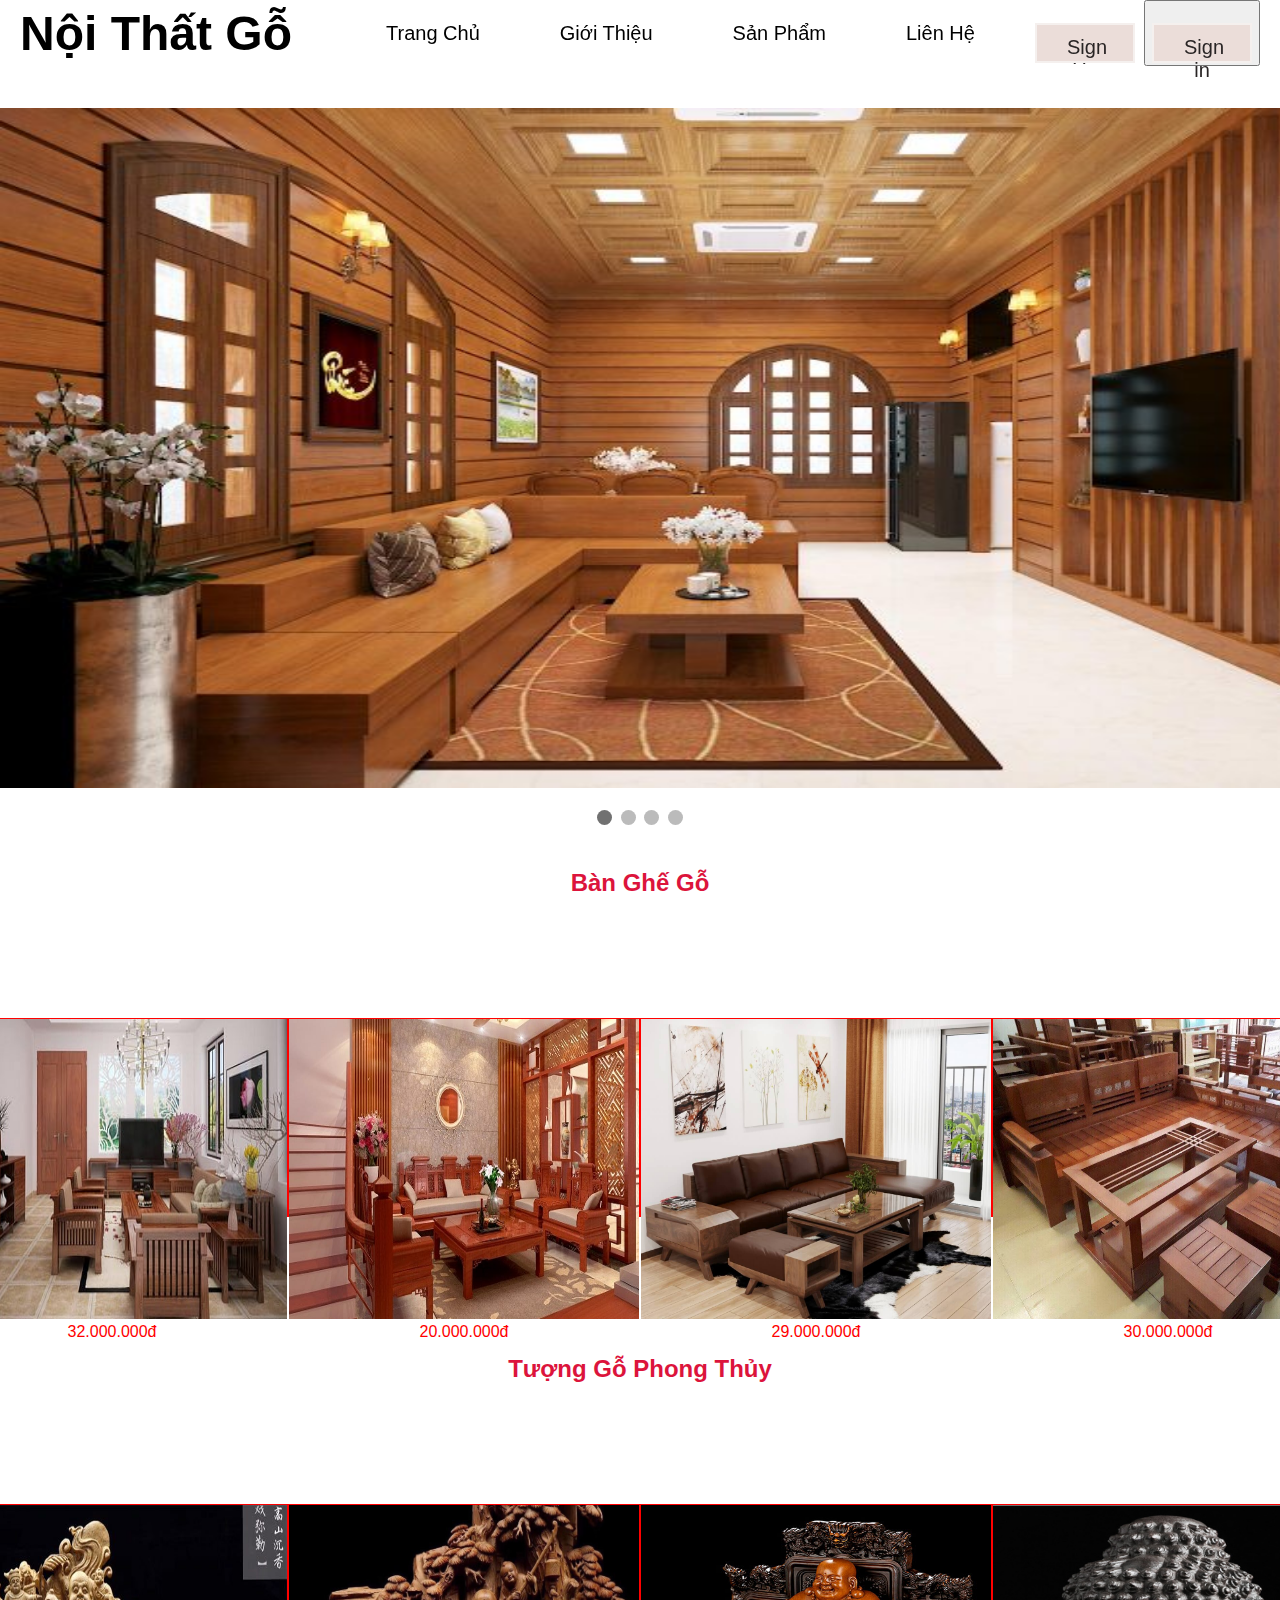
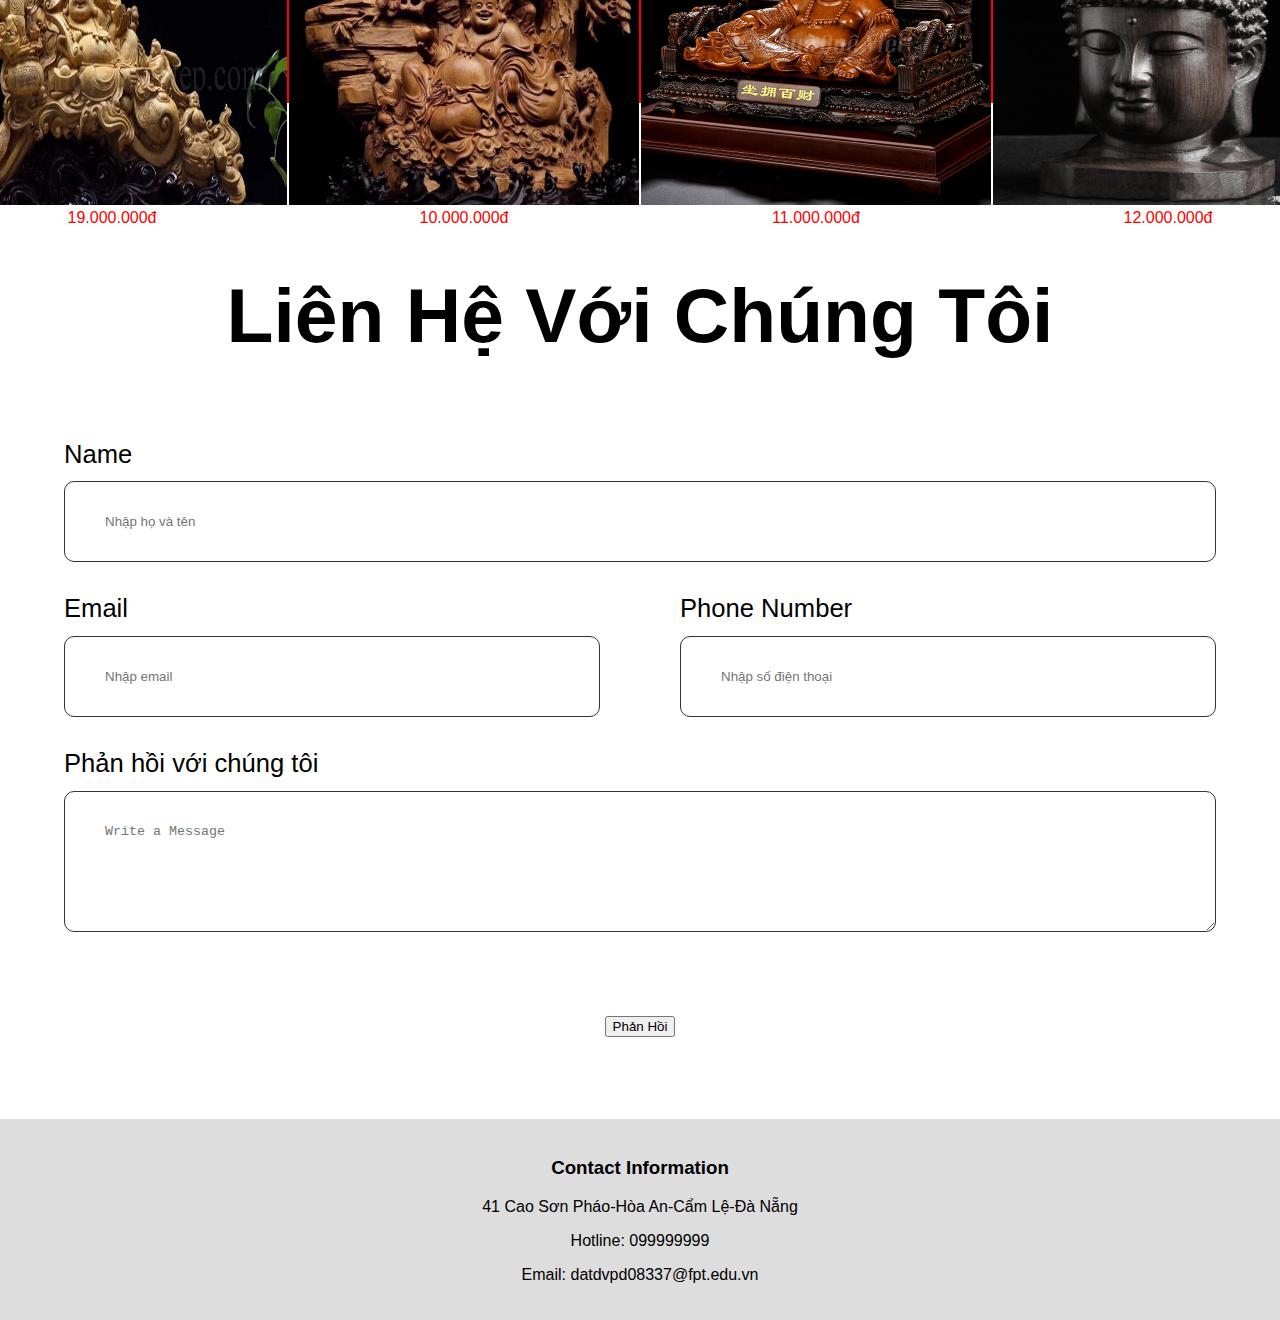
==== assmengd/html.html @ dd5f330a "upp" ====
<!DOCTYPE html>
<html>
<head>
<title>asm</title>
<meta charset="UTF-8">
<meta name="viewport" content="width=device-width, initial-scale=1">
<link rel="stylesheet" href="css.css">
</head>
<body>
  <div class="header-top">
    <div class="container container-wrap">
        <a href="#" class="header-logo">Nội Thất Gỗ</a>
        <ul class="header-menu">
            <li class="menu-item">
                <a href="#" class="menu-link">Trang Chủ</a>
            </li>
            <li class="menu-item">
                <a href="#in4" class="menu-link">Giới Thiệu</a>
            </li>
            <li class="menu-item">
                <a href="#sanp" class="menu-link">Sản Phẩm</a>
            </li>
            <li class="menu-item">
                <a href="#contact" class="menu-link">Liên Hệ</a>
            </li>
        </ul>
        <div class="header-account">
            <button class="account-btn">
                <a href="#!" class="account-link">Sign Up</a>
            </button>
            <button class="btn-red">
                <a href="#!" class="account-link">Sign in</a>
            </button>
        </div>
    </div>


  <div class="slideshow-container" >
    
<div class="header" >
  <div class="mySlides fade"  >
    
    <img src="anh/go do.jpg" style="width:1460px" height="680px">
    <div class="text"></div>
  </div>
  
  <div class="mySlides fade">
    
    <img src="anh/gobasic.jpg" style="width:1460px" height="680px">
    <div class="text"></div>
  </div>
  
  <div class="mySlides fade">
    
    <img src="anh/gohiendai.jpg" style="width:1460px" height="680px">
    <div class="text"></div>
  </div>
  <div class="mySlides fade">  
      <img src="anh/ghegorongphuong.jpg" style="width:1460px" height="680px">
      <div class="text"></div>
    </div>

    
  </div>
  <br>
  
  <div style="text-align:center">
    <span class="dot" onclick="currentSlide(1)"></span> 
    <span class="dot" onclick="currentSlide(2)"></span> 
    <span class="dot" onclick="currentSlide(3)"></span> 
    <span class="dot" onclick="currentSlide(4)"></span>
  </div>
  
</div>

  <div class="main">
    <h2 style="color: crimson;"id="sanp">Bàn Ghế Gỗ</h2>
    <div class="fakeimg" style="height: 400px;" >
      <div class="banghe" id="banghe"><img src="anh/noithat.jpg" height="300px" width="350px"> <br> 
        <span class="item-des">
          32.000.000đ
        </span>
      </div>
      <div class="banghe" id="banghe"><img src="anh/ban-ghe-phong-khach-2.jpg" height="300px" width="350px"><br> 
        <span class="item-des">
          20.000.000đ
        </span></div>
      <div class="banghe" id="banghe"><img src="anh/banghepk3.jpg"  height="300px" width="350px"><br> 
        <span class="item-des">
          29.000.000đ
        </span></div>
      <div class="banghe" id="banghe"><img src="anh/banghephongkhach4.jpg"  height="300px" width="350px"><br> 
        <span class="item-des">
          30.000.000đ
        </span></div>
    </div>
    
    <br>
    <h2 style="color: crimson; ;">Tượng Gỗ Phong Thủy</h2>
    <div class="fakeimg" style="height: 400px;;">
    <div class="tuonggo"><img src="anh/5-mau-tuong-go-dep-lam-mua-lam-gio-tao-con-sot-nam-2018-00-1-720x376.jpg" height="300px" width="350px"><br> 
      <span class="item-des">
        19.000.000đ
      </div>
    <div class="tuonggo"><img src="anh/img-7062.jpg" height="300px" width="350px"><br> 
      <span class="item-des">
        10.000.000đ
      </div>
    <div class="tuonggo"><img src="anh/tuong-di-lac-124.jpg" height="300px" width="350px"><br> 
      <span class="item-des">
        11.000.000đ
      </div>
    <div class="tuonggo"><img src="anh/Tuong-Phat-thich-ca-bang-go.jpg" height="300px" width="350px"><br> 
      <span class="item-des">
        12.000.000đ</div>
  </div>
  </div>
</div>
<section id="contact" class="contact ptb-200">
  <div class="container">
      <div class="contact-container">
          <h1 class="contact-heading">Liên Hệ Với Chúng Tôi</h1>
          <form action="" class="contact-form" method="post" id="form-1">
              <div class="form-group">
                  <label for="fullname" class="contact-title">Name</label>
                  <input id="fullname" name="fullname" type="text" placeholder="Nhập họ và tên" class="contact-input" required>
                  <span class="form-message"></span>
              </div>

              <div class="form-group">
                  <div class="input-wrap">
                      <div class="form-group">
                          <label for="email" class="contact-title">Email</label>
                          <input id="email" name="email" type="email" placeholder="Nhập email" class="contact-input" required>
                          <span class="form-message"></span>
                      </div>
                      <div class="form-group">
                          <label for="telphone" class="contact-title">Phone Number</label>
                          <input id="telphone" name="telphone" type="tel" placeholder="Nhập số điện thoại" class="contact-input"
                              required>
                          <span class="form-message"></span>
                      </div>
                  </div>
              </div>

              <div class="form-group">
                  <label for="message" class="contact-title">Phản hồi với chúng tôi</label>
                  <textarea name="message" id="message" cols="30" rows="5" placeholder="Write a Message"
                  class="contact-textarea-message" required></textarea>
                  <span class="form-message"></span>
                  <button type="submit" class="btn-submit">Phản Hồi</button>
              </div>
          </form>
      </div>
  </div>
</section>


<div class="footer">
  <div >
    <div class="contact-info" id="in4">
    <h3>Contact Information</h3>
    <p>41 Cao Sơn Pháo-Hòa An-Cẩm Lệ-Đà Nẵng</p>
    <p>Hotline: 099999999</p>
    <p>Email: datdvpd08337@fpt.edu.vn</p>
    <div class="social-icons">
      <a href="#"><i class="fab fa-facebook"></i></a>
      <a href="#"><i class="fab fa-twitter"></i></a>
      <a href="#"><i class="fab fa-instagram"></i></a>
    </div>
    </div>
</div>
<script src="js.js"></script>
</body>
</html>
---- assmengd/css.css ----
* {
    box-sizing: border-box;
  }
  
  /* Style the body */
  body {
    font-family: Arial;
    margin: 0;
  }
.container {
  max-width: 1240px;
  margin: 0 auto;
}
.container-wrap {
  position: fixed;
  top :0; 
  left: 0;
  right : 0;
  display:flex;
  justify-content: space-between;
  align-items: center;
}
.header-top {
  top: 0;
  left: 0;
  right: 0;
  padding: 3rem 0;    
  background-color: var(--white-color);
  z-index: 2;
}

.header-logo,
.footer-logo {
    font-size: 3rem;
    font-weight: 600;
    color: var(--second-color);
    text-decoration: none;
}

.header-menu,
.footer-menu {
    display: flex;
    align-items: center;
    gap: 5rem;
    list-style: none;
    font-size: 20px;
    font-weight: 200px;
}

.menu-link {
    text-decoration: none;
    color: var(--second-color);
}

.menu-link:hover {
    border-bottom: 2px solid var(--primary-color);
}

.header-account {
    display: flex;
    align-items: center;
    gap: 3px;
    font-weight: 300;
    font-size: 30px;
}

.account-btn {
    border: none;
    outline: none;
    border-radius: 7px;
    overflow: hidden;
    background-color: var(--white-color);
}

.account-link {
    display: block;
    padding: 11px 30px;
    color: var(--second-color);
    text-decoration: none;
    width: 100px;
    height: 40px;
    margin-top: 20px;
    background-color: transparent;
    border: 2px solid rgb(245, 240, 238);
    color: rgb(41, 37, 37);
    cursor: pointer;
    font-size: 20px;
    transition: all 0.5s  ease;
  }


.account-btn:hover a{
    background-color: #F3F3F3;
    box-shadow: 0 0.09rem 3.125rem 0 rgba(0, 0, 0, 0.1);
    transition: linear 0.25s;
}
.item-des{
  display: flex;
  justify-content: center;
  color: red;
}
.account-text button:hover {
  background-color: rgb(248, 246, 245);

}
  .account-link{
    background-color: rgb(235, 221, 217);
  
  }
  /* Header/logo Title */
  .header {
    padding: 0px;
    text-align: center;
    color: white;
    margin-top: 60px;
  }
  
  /* Style the top navigation bar */
  .navbar {
    display: flex;
    background-color: #333;
  }
  
  /* Style the navigation bar links */
  .navbar a {
    color: white;
    padding: 14px 20px;
    text-decoration: none;
    text-align: center;
  }
  
  /* Change color on hover */
  .navbar a:hover {
    background-color: #ddd;
    color: black;
  }
  
  /* Column container */
  .row {  
    display: flex;
    flex-wrap: wrap;
  }
  
  /* Create two unequal columns that sits next to each other */
  /* Sidebar/left column */
  .side {
    flex: 30%;
    background-color: #f1f1f1;
    padding: 20px;
  }
  
  /* Main column */
  .main {
    text-align: center;
    flex: 70%;
    background-color: white;
    padding: 20px;
  }
  .banghe {
    border: 1px solid red;
    margin-top: 1px;
  }
  .tuonggo{ border: 1px solid red;
    margin-top: 1px;
  }
  
  /* Fake image, just for this example */
  .fakeimg { 
    width: 100%;
    padding: 100px;
    display: flex;
    justify-content: center;
  }
  
  /* Footer */
  .footer {
    padding: 20px;
    text-align: center;
    background: #ddd;
  }
  
  /* Responsive layout - when the screen is less than 700px wide, make the two columns stack on top of each other instead of next to each other */
  @media screen and (max-width: 700px) {
    .row, .navbar {   
      flex-direction: column;
    }
  }
  
/*sasd*/

.prev, .next {
  cursor: pointer;
  position: absolute;
  top: 50%;
  width: auto;
  padding: 16px;
  margin-top: -22px;
  color: white;
  font-weight: bold;
  font-size: 18px;
  transition: 0.6s ease;
  border-radius: 0 3px 3px 0;
  user-select: none;
}


.next {
  right: 0;
  border-radius: 3px 0 0 3px;
}


.prev:hover, .next:hover {
  background-color: rgba(0,0,0,0.8);
}


.text {
  color: #f2f2f2;
  font-size: 15px;
  padding: 8px 12px;
  position: absolute;
  bottom: 8px;
  width: 100%;
  text-align: center;
}

.numbertext {
  color: #f2f2f2;
  font-size: 12px;
  padding: 8px 12px;
  position: absolute;
  top: 0;
}

.dot {
  cursor: pointer;
  height: 15px;
  width: 15px;
  margin: 0 2px;
  background-color: #bbb;
  border-radius: 50%;
  display: inline-block;
  transition: background-color 0.6s ease;
}

.active, .dot:hover {
  background-color: #717171;
}


.fade {
  animation-name: fade;
  animation-duration: 1.5s;
}

@keyframes fade {
  from {opacity: .4} 
  to {opacity: 1}
}


@media only screen and (max-width: 300px) {
  .prev, .next,.text {font-size: 11px}
}
.contact-container {
  width: 100%;
  max-width: 72rem;
  height: 53rem;
  margin: 0 auto;
}

.contact-heading {
  margin: 0;
  color: var(--second-color);
  font-weight: 600;
  font-size: 4.8rem;
  margin-bottom: 5rem;
  text-align: center;
}

.contact-title {
  display: block;
  margin-bottom: 0.8rem;
  font-weight: 500;
  font-size: 1.6rem;
  cursor: pointer;
}

.contact-input {
  border: 1px solid #333;
  padding: 2rem 2.5rem;
  margin-bottom: 2rem;
  outline: none;
  border-radius: 10px;
  width: 100%;
  color: #4F4F4F;
}

.contact-textarea-message {
  border: 1px solid #333;
  outline: none;
  border-radius: 10px;
  width: 100%;
  color: #4F4F4F;
  padding: 2rem 2.5rem;
  
}
.input-wrap {
  display: flex;
  gap: 5rem;
}
.form-group {
  flex: 1;
}


.btn-submit {
  display: block;
  margin: 5rem auto;
}
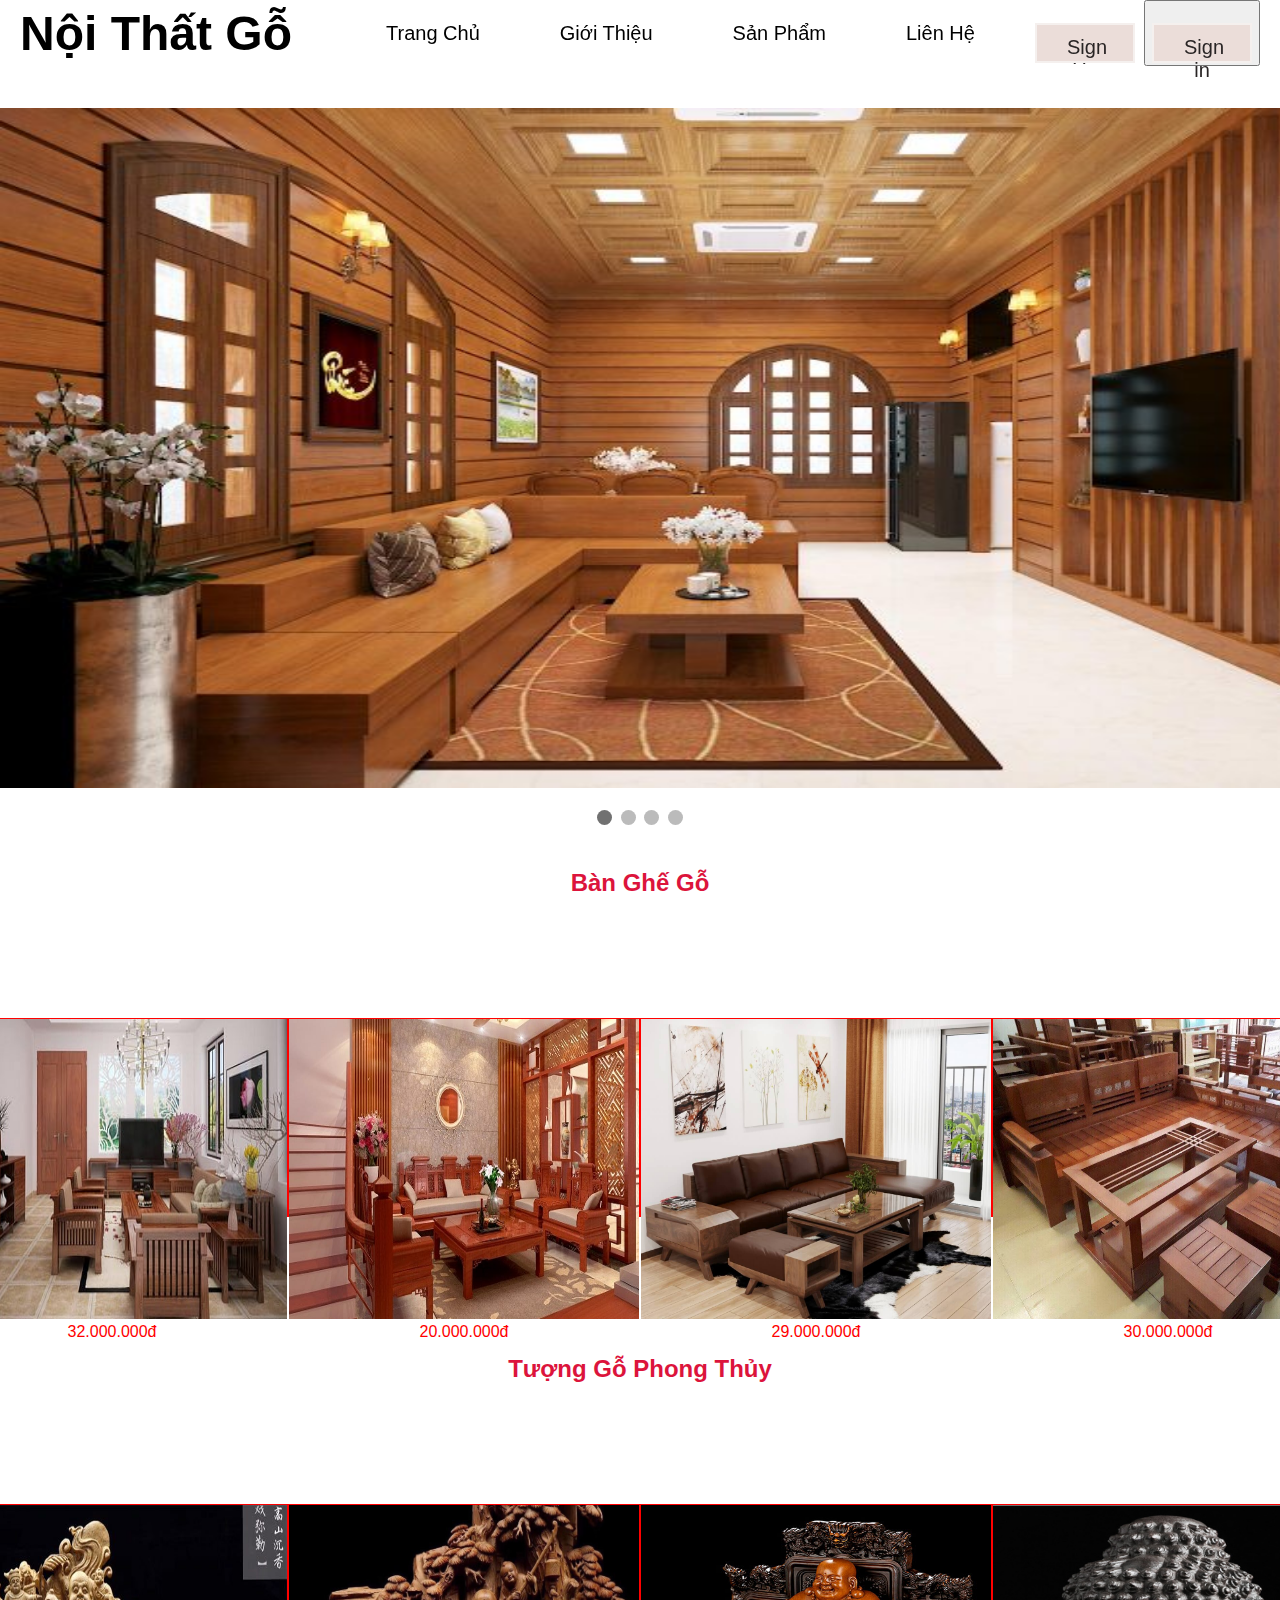
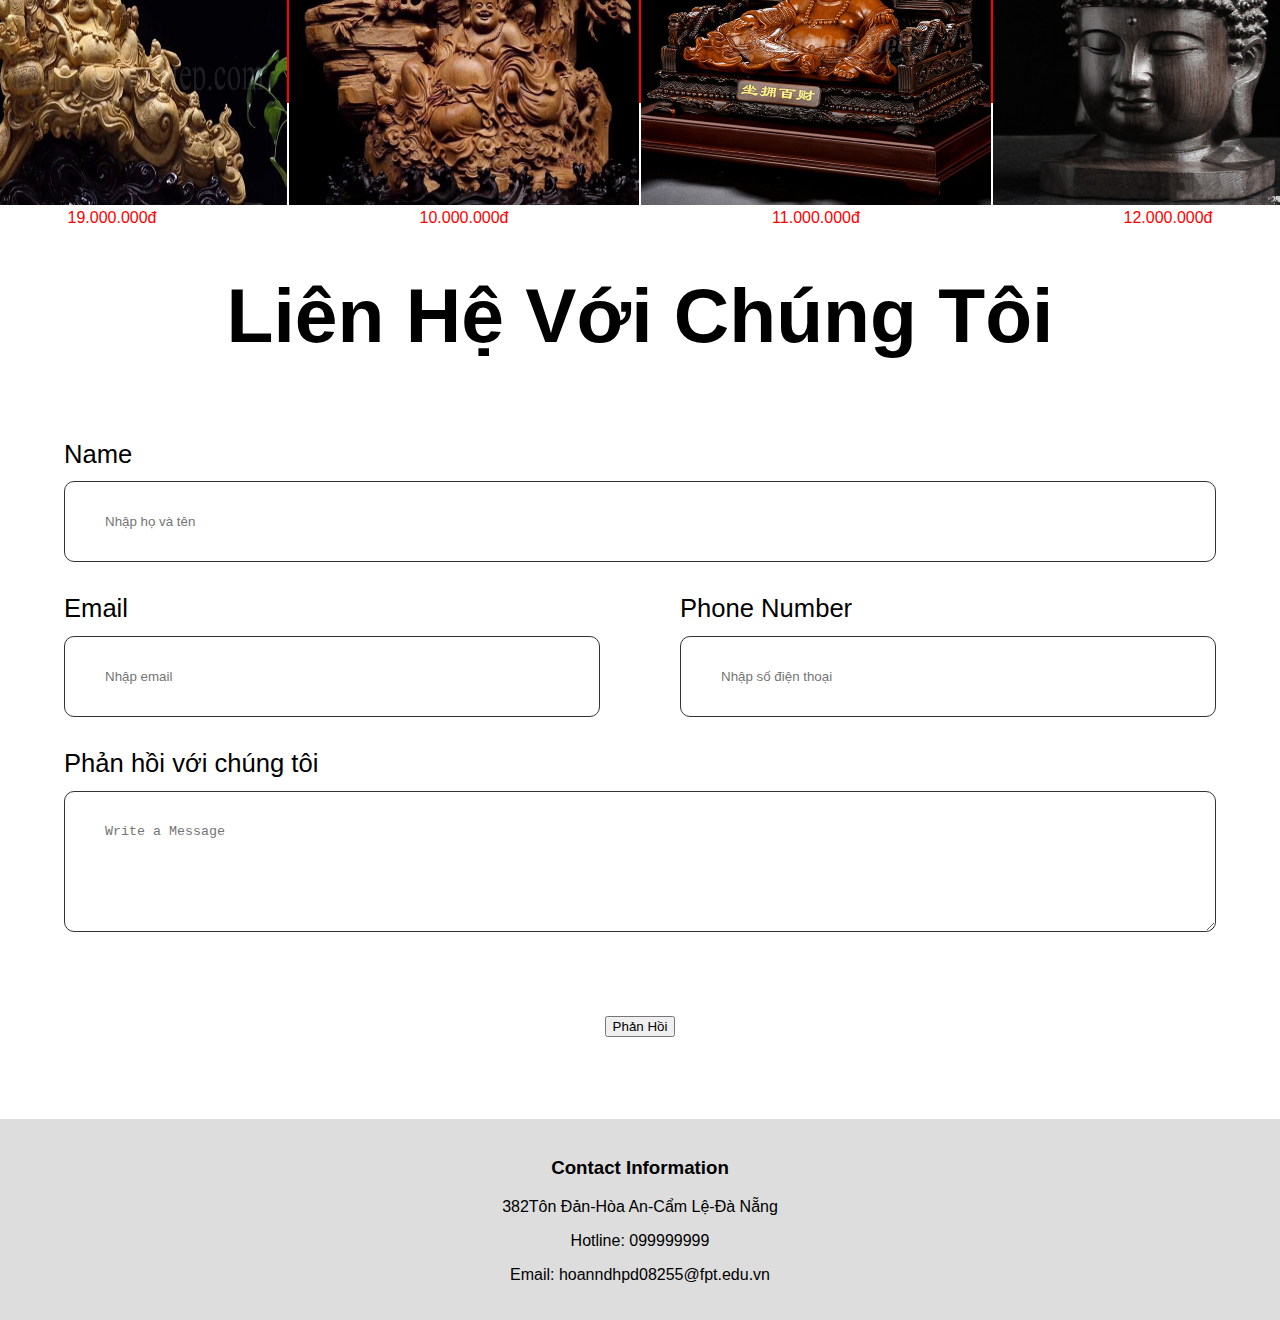
==== commit e3e0447c: "upp" ====
--- a/assmengd/html.html
+++ b/assmengd/html.html
@@ -73,9 +73,9 @@
   
 </div>
 
-  <div class="main">
+  <div class="main" id="111">
     <h2 style="color: crimson;"id="sanp">Bàn Ghế Gỗ</h2>
-    <div class="fakeimg" style="height: 400px;" >
+    <div class="fakeimg" id="banghe" style="height: 400px;" >
       <div class="banghe" id="banghe"><img src="anh/noithat.jpg" height="300px" width="350px"> <br> 
         <span class="item-des">
           32.000.000đ
@@ -85,11 +85,11 @@
         <span class="item-des">
           20.000.000đ
         </span></div>
-      <div class="banghe" id="banghe"><img src="anh/banghepk3.jpg"  height="300px" width="350px"><br> 
+      <div class="banghe" id="banghe"><img src="anh/banghepk3.jpg" height="300px" width="350px"><br> 
         <span class="item-des">
           29.000.000đ
         </span></div>
-      <div class="banghe" id="banghe"><img src="anh/banghephongkhach4.jpg"  height="300px" width="350px"><br> 
+      <div class="banghe" id="banghe"><img src="anh/banghephongkhach4.jpg" height="300px" width="350px"><br> 
         <span class="item-des">
           30.000.000đ
         </span></div>
@@ -137,7 +137,7 @@
                       <div class="form-group">
                           <label for="telphone" class="contact-title">Phone Number</label>
                           <input id="telphone" name="telphone" type="tel" placeholder="Nhập số điện thoại" class="contact-input"
-                              required>
+                          required>
                           <span class="form-message"></span>
                       </div>
                   </div>
@@ -160,9 +160,9 @@
   <div >
     <div class="contact-info" id="in4">
     <h3>Contact Information</h3>
-    <p>41 Cao Sơn Pháo-Hòa An-Cẩm Lệ-Đà Nẵng</p>
+    <p>382Tôn Đản-Hòa An-Cẩm Lệ-Đà Nẵng</p>
     <p>Hotline: 099999999</p>
-    <p>Email: datdvpd08337@fpt.edu.vn</p>
+    <p>Email: hoanndhpd08255@fpt.edu.vn</p>
     <div class="social-icons">
       <a href="#"><i class="fab fa-facebook"></i></a>
       <a href="#"><i class="fab fa-twitter"></i></a>
--- a/assmengd/css.css
+++ b/assmengd/css.css
@@ -187,7 +187,6 @@
   }
   
 /*sasd*/
-
 .prev, .next {
   cursor: pointer;
   position: absolute;
